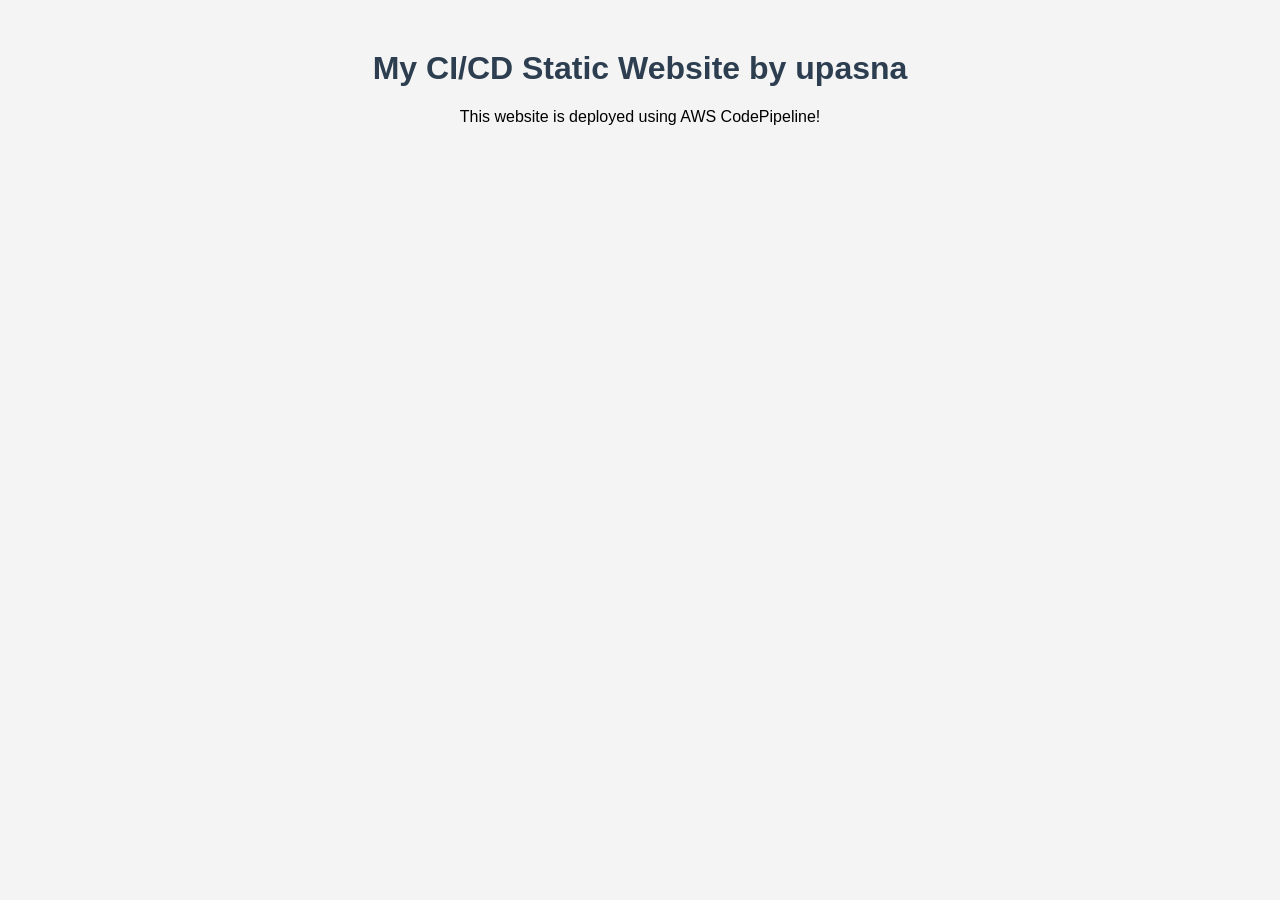
==== index.html @ ad96f011 "made changes" ====
<!DOCTYPE html>
<html>
<head>
    <title>AWS CI/CD Project</title>
    <link rel="stylesheet" href="./css/style.css">
    <style>
        body {
            text-align: center;
            font-family: Arial;
            margin-top: 50px;
            background-color: #f4f4f4;
        }
        h1 {
            color: #2c3e50;
        }
    </style>
</head>
<body>

    <h1>My CI/CD Static Website
        by upasna
    </h1>
    <p>This website is deployed using AWS CodePipeline!</p>

</body>
</html>
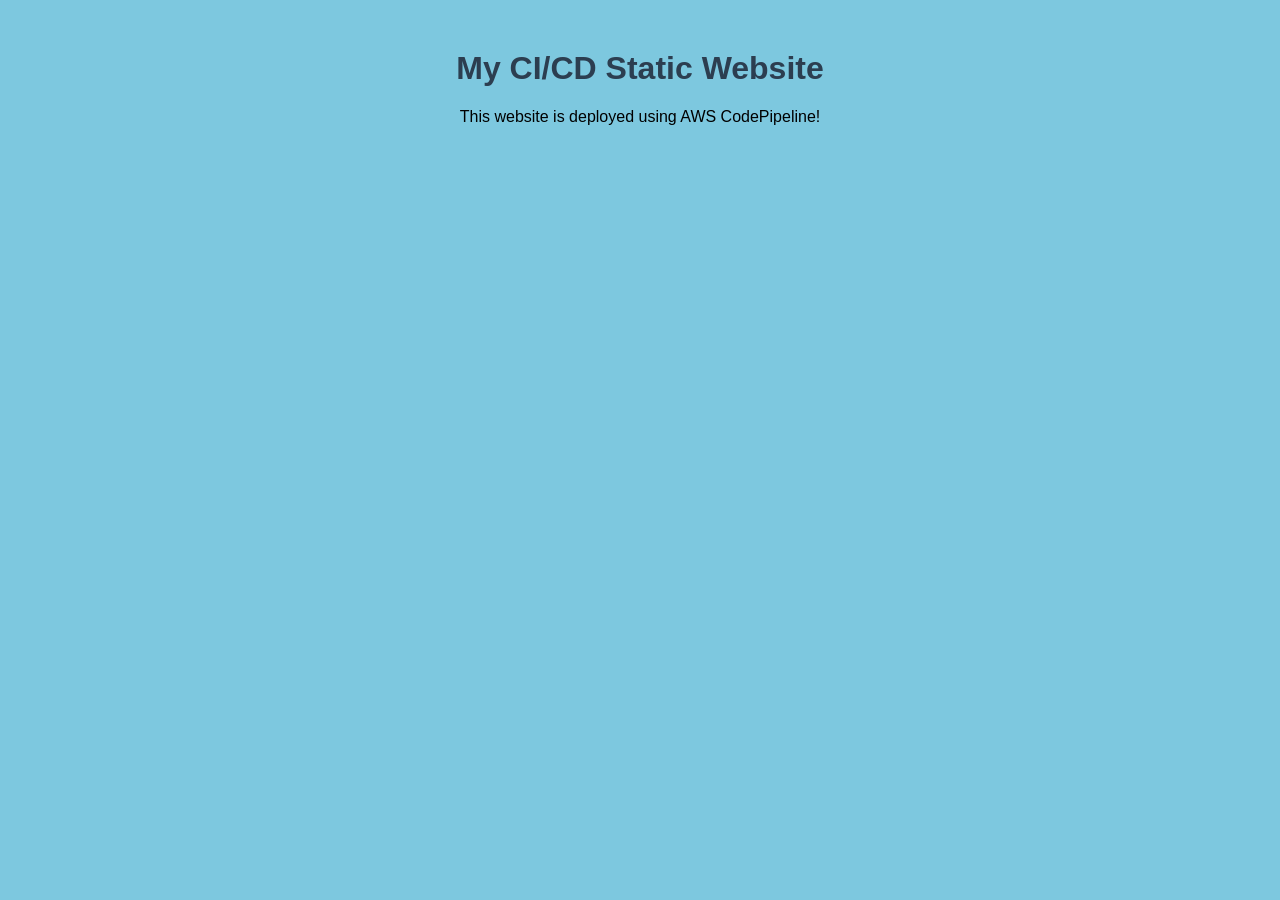
==== commit 59a915ef: "made changes" ====
--- a/index.html
+++ b/index.html
@@ -8,7 +8,6 @@
             text-align: center;
             font-family: Arial;
             margin-top: 50px;
-            background-color: #f4f4f4;
         }
         h1 {
             color: #2c3e50;
@@ -18,7 +17,6 @@
 <body>
 
     <h1>My CI/CD Static Website
-        by upasna
     </h1>
     <p>This website is deployed using AWS CodePipeline!</p>
 
--- a/css/style.css
+++ b/css/style.css
@@ -0,0 +1,3 @@
+body {
+    background-color: rgb(125, 200, 223);
+}
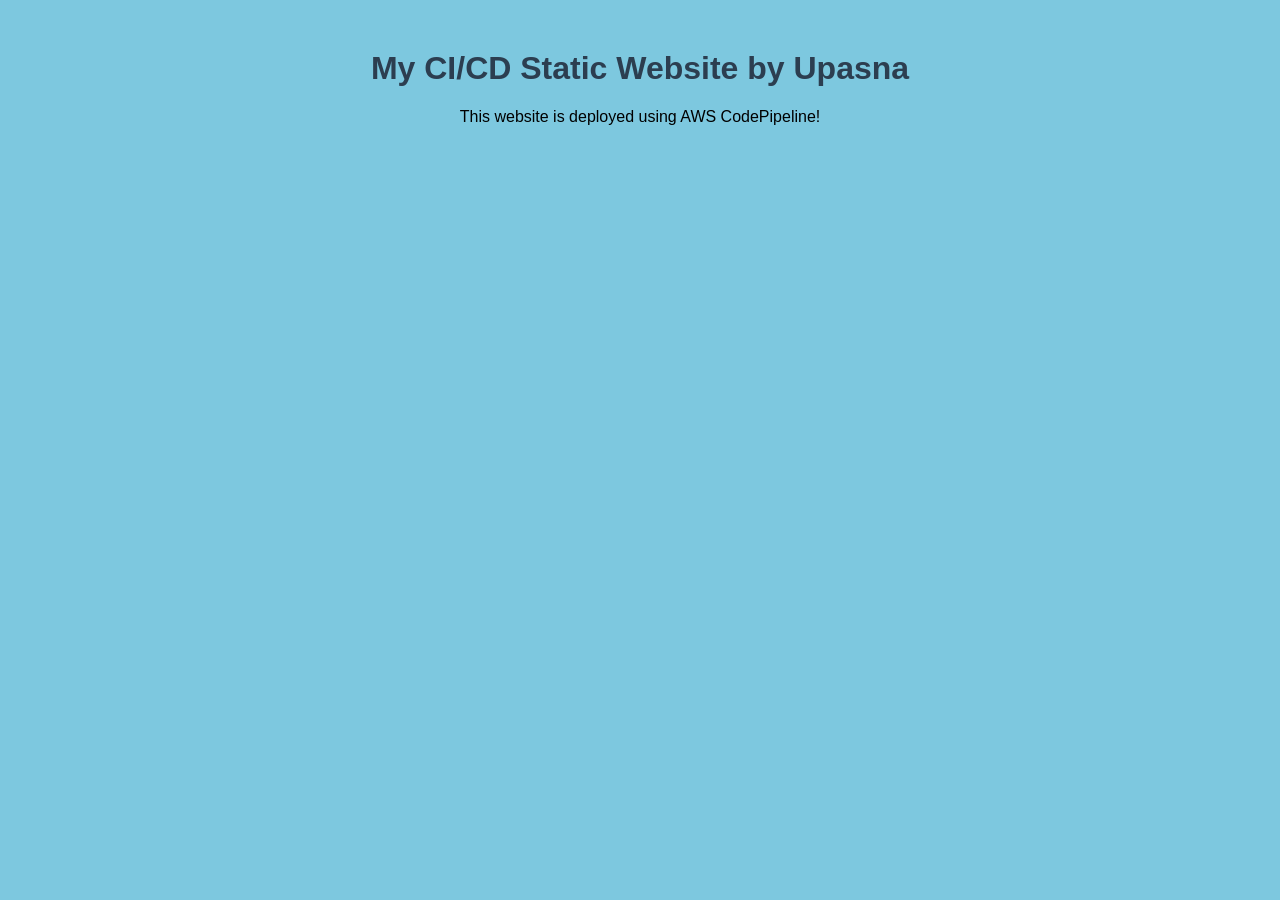
==== commit 7a854883: "made changes" ====
--- a/index.html
+++ b/index.html
@@ -17,6 +17,7 @@
 <body>
 
     <h1>My CI/CD Static Website
+        by Upasna
     </h1>
     <p>This website is deployed using AWS CodePipeline!</p>
 
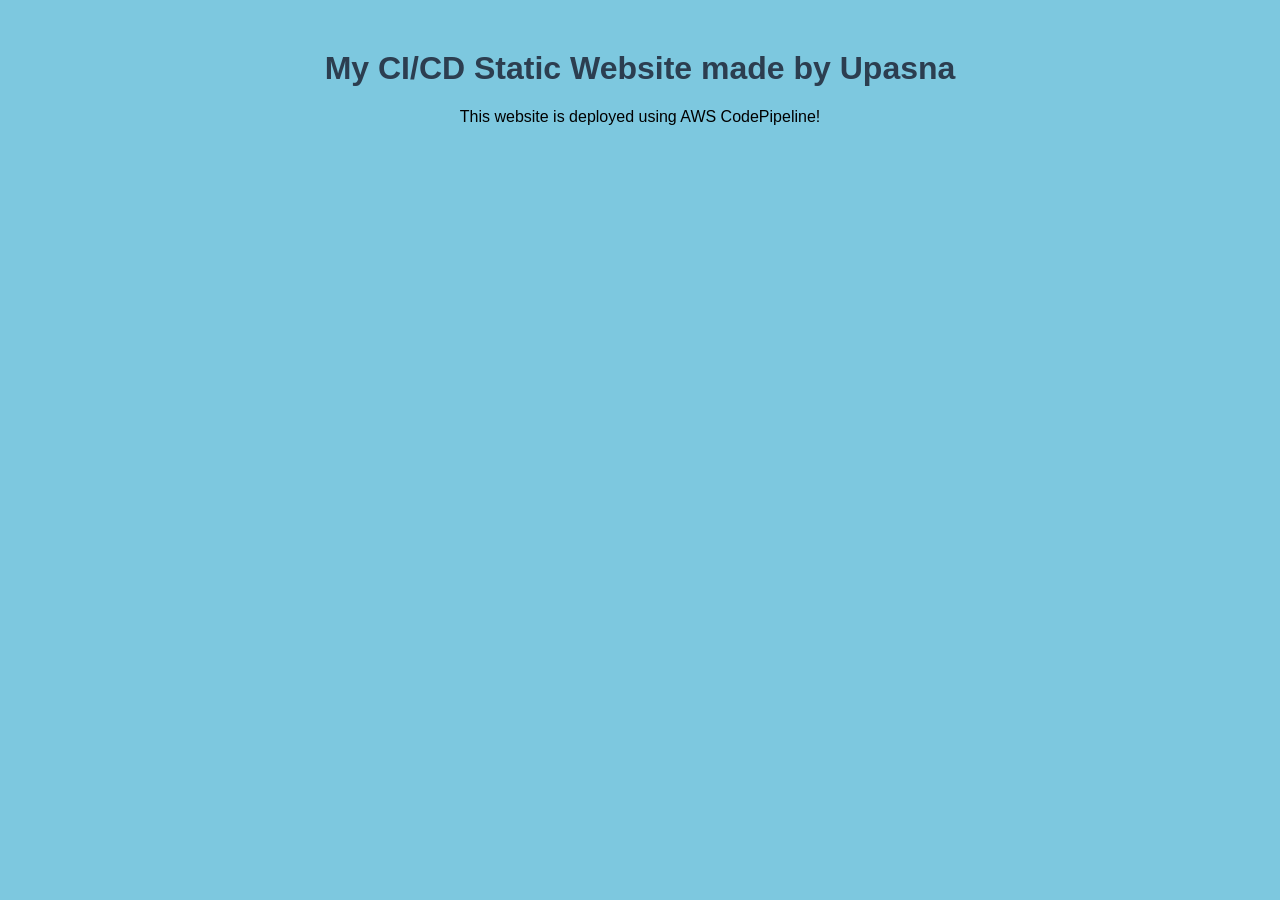
==== commit 32c5f6da: "made changes" ====
--- a/index.html
+++ b/index.html
@@ -17,7 +17,7 @@
 <body>
 
     <h1>My CI/CD Static Website
-        by Upasna
+        made by Upasna
     </h1>
     <p>This website is deployed using AWS CodePipeline!</p>
 
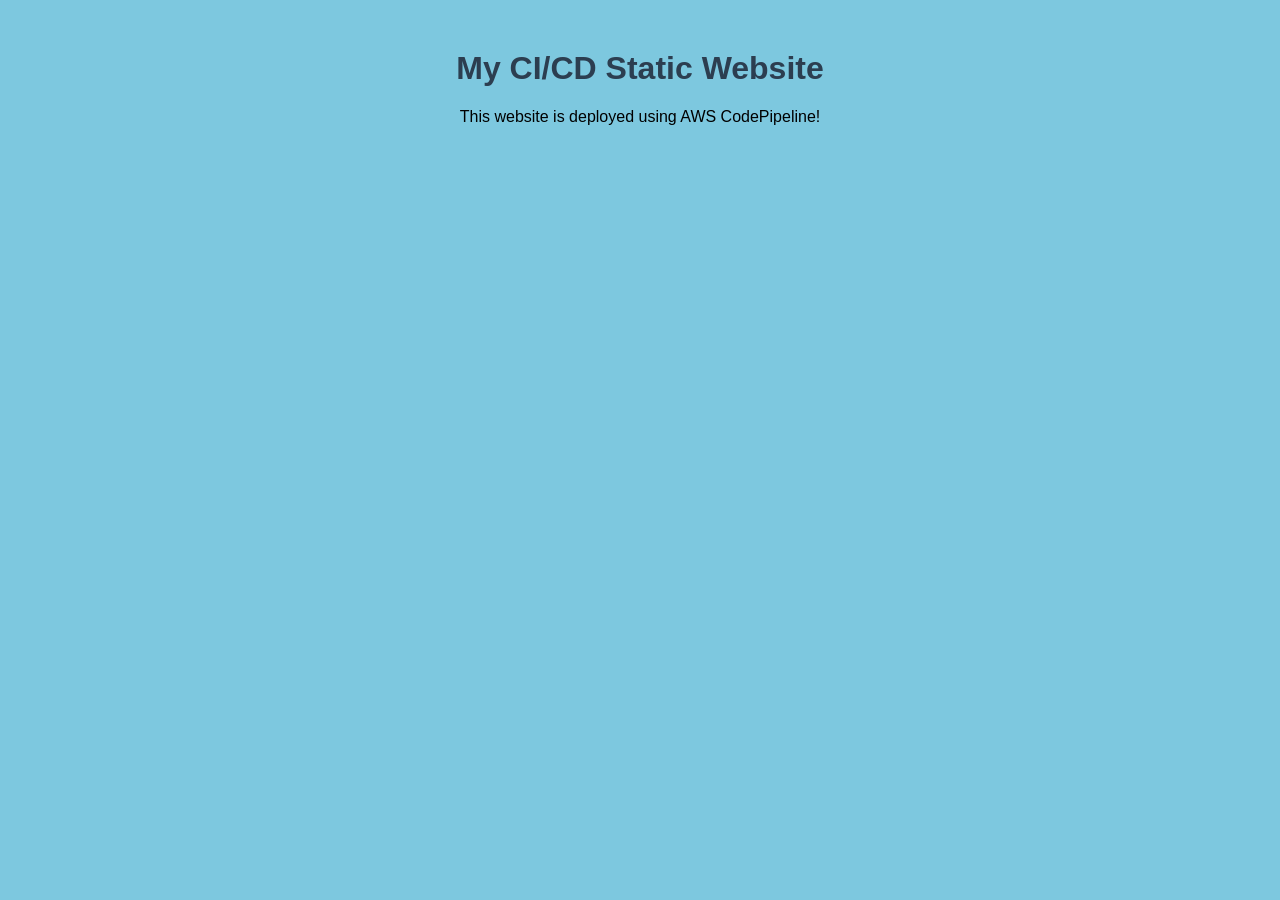
==== commit 21e48938: "made changes" ====
--- a/index.html
+++ b/index.html
@@ -17,7 +17,6 @@
 <body>
 
     <h1>My CI/CD Static Website
-        made by Upasna
     </h1>
     <p>This website is deployed using AWS CodePipeline!</p>
 
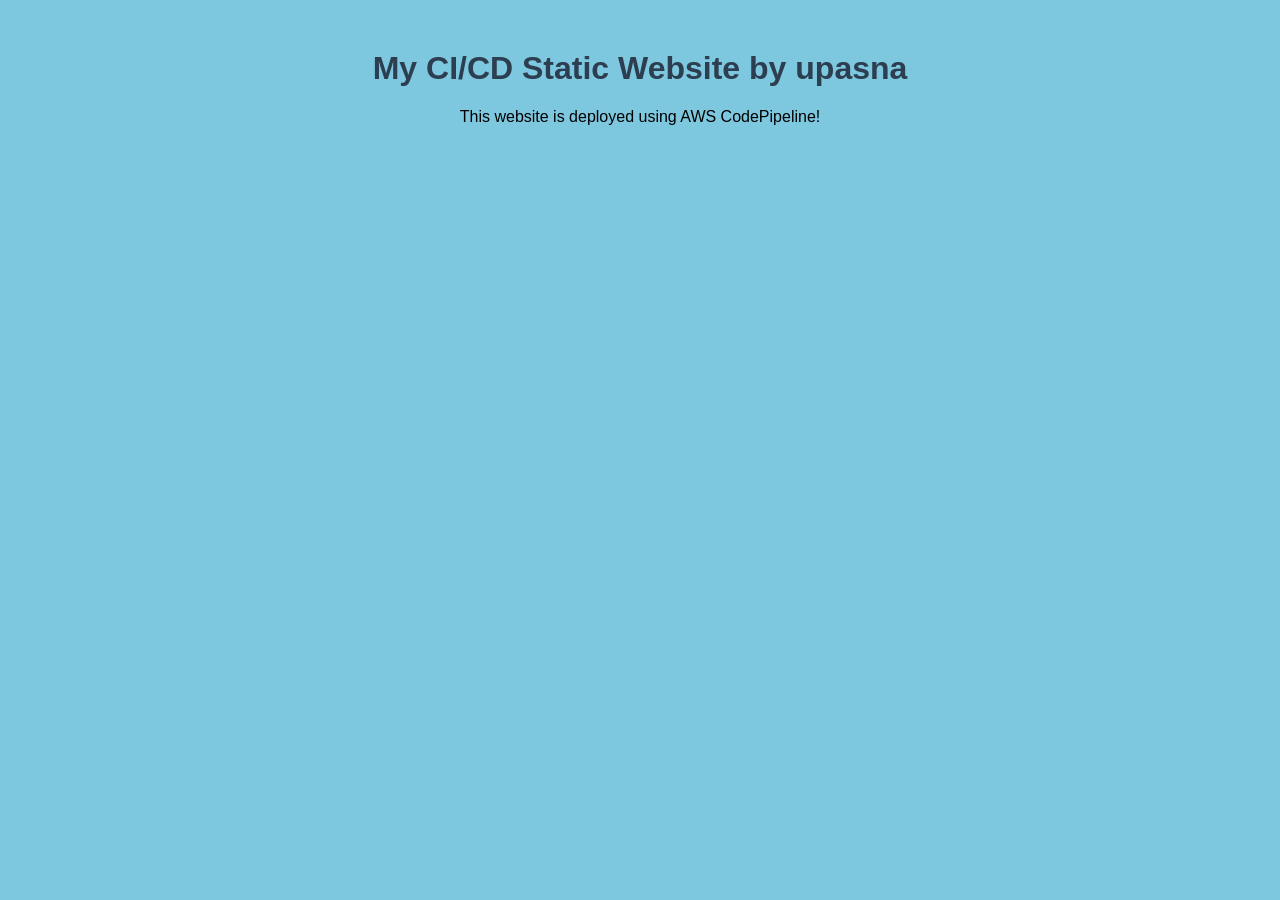
==== commit 7950a6c0: "made changes" ====
--- a/index.html
+++ b/index.html
@@ -17,6 +17,7 @@
 <body>
 
     <h1>My CI/CD Static Website
+        by upasna
     </h1>
     <p>This website is deployed using AWS CodePipeline!</p>
 
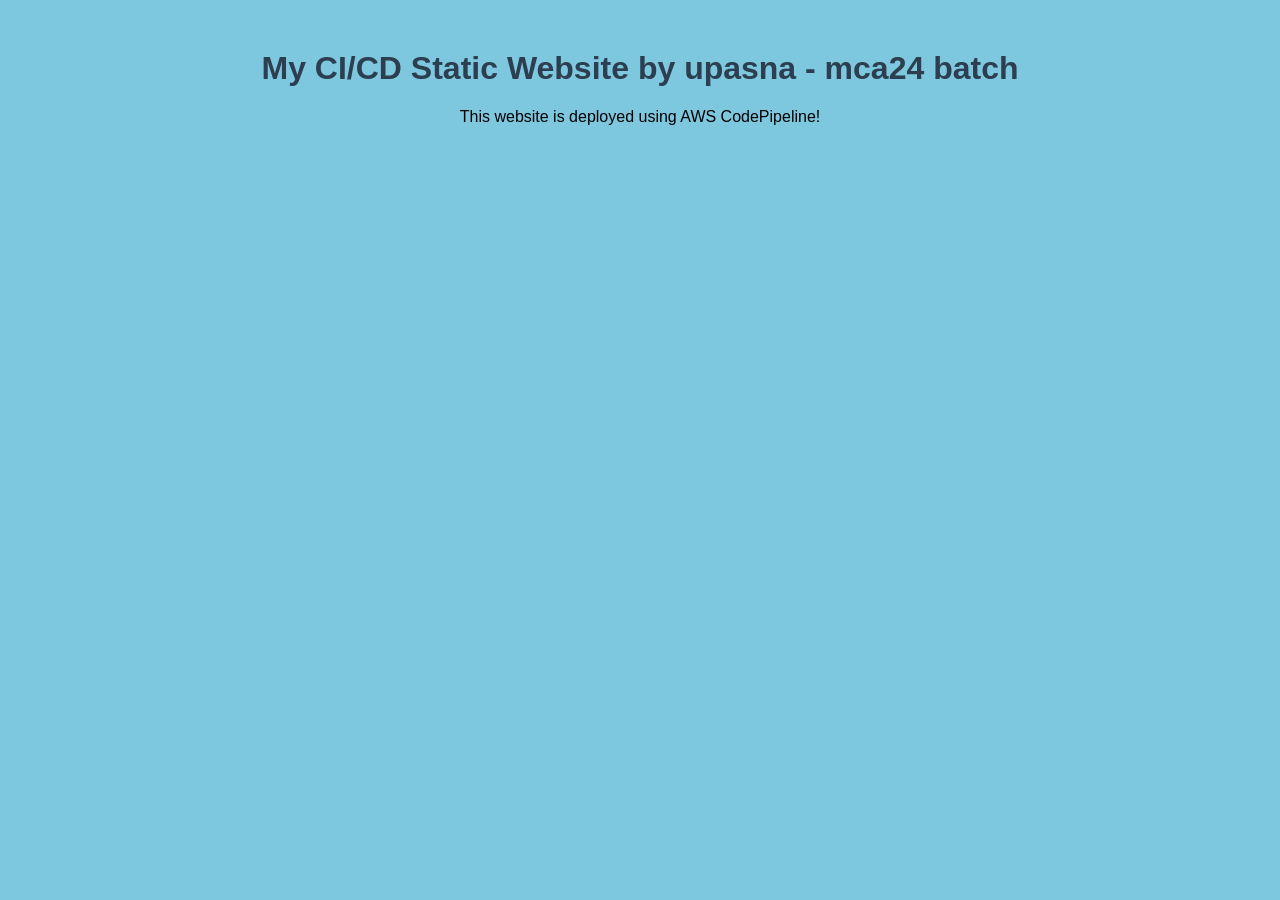
==== commit d90495e9: "add" ====
--- a/index.html
+++ b/index.html
@@ -17,7 +17,7 @@
 <body>
 
     <h1>My CI/CD Static Website
-        by upasna
+        by upasna - mca24 batch
     </h1>
     <p>This website is deployed using AWS CodePipeline!</p>
 
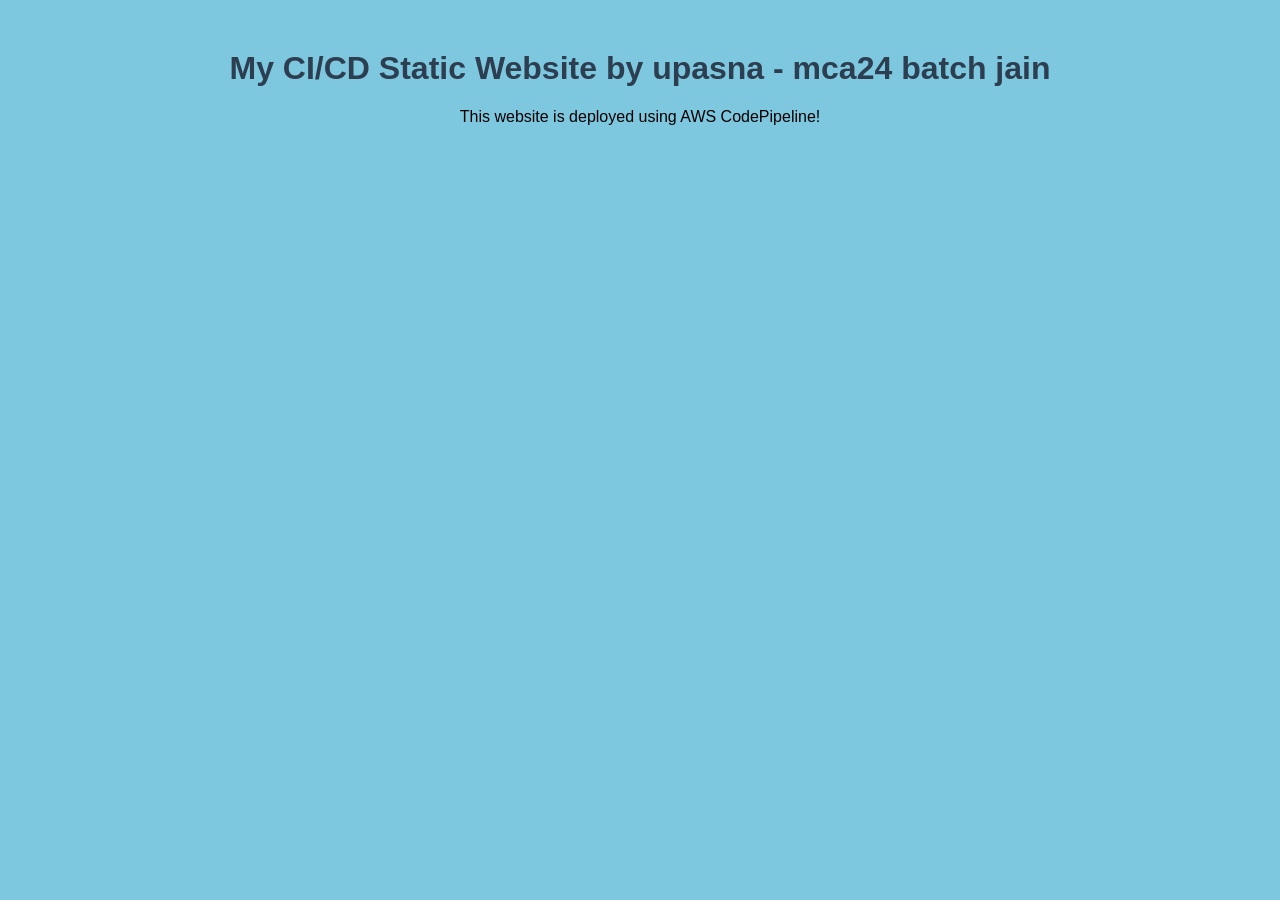
==== commit dd700908: "add1" ====
--- a/index.html
+++ b/index.html
@@ -8,6 +8,7 @@
             text-align: center;
             font-family: Arial;
             margin-top: 50px;
+
         }
         h1 {
             color: #2c3e50;
@@ -17,7 +18,7 @@
 <body>
 
     <h1>My CI/CD Static Website
-        by upasna - mca24 batch
+        by upasna - mca24 batch jain
     </h1>
     <p>This website is deployed using AWS CodePipeline!</p>
 
